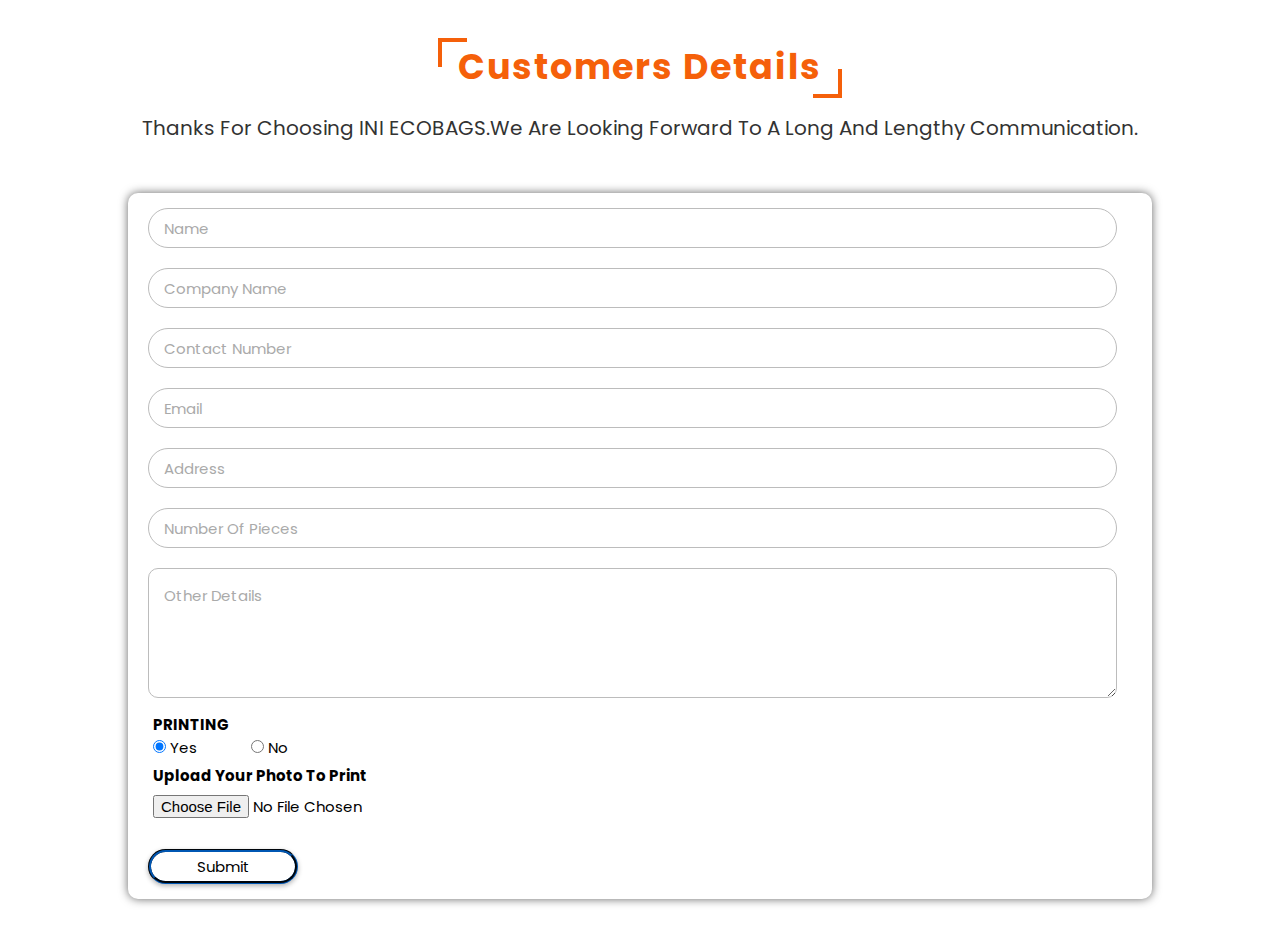
==== form.html @ a864f864 "Add files via upload" ====
<!DOCTYPE html>
<html lang="en">
<head>
    <title>INI ECO BAGS</title>
    <link rel="stylesheet" href="./assets/css/form.css">

</head>
<body>
    
    <section id="career-heading" class="career-heading">
        <h1 class="heading"> Customers Details</h1>
        <p> Thanks for choosing INI ECOBAGS.We are looking forward to a long and lengthy communication.</p>
    </section>
    <div class="career">
        <div class="career-form">
          <form action="mailto:contact@yourdomain.com" method="POST" enctype="multipart/form-data" name="EmailForm">
                <input type="text" name="name" placeholder="Name" class="career-form-txt" required>
                 <input type="text" name="name" placeholder="Company Name" class="career-form-txt" required>
                <input type="tel" id="phone" name="phone" pattern="[0-9]{10}" required placeholder="Contact number" maxlength="10" class="career-form-phone">
                <input type="email" name="email" placeholder="Email" class="career-form-email" required>
                <input type="text" name="name" placeholder="Address" class="career-form-txt" required>
                
                <input type="number" id="experience" name="experience" required placeholder="Number of pieces" class="career-form-experience">
                <textarea placeholder="Other Details" name="details" class="career-form-txtarea" required></textarea>
                <div class="radio-class">
                  <h2 class="name">PRINTING</h2>
                <label class="radio">
                  <input class="radio-one" type="radio" checked="checked" name="status" value="Yes">
                  <span class="checkmark"></span>
                  Yes
                </label>
                <label class="radio">
                  <input class="radio-two" type="radio" name="status" value="No">
                  <span class="checkmark"></span>
                  No
                </label>
                </div>
                <div class="file">
                  <h2 class="name">Upload Your Photo to print </h2>
                  <input class="upload" type="file" name="fileToUpload" accept=".doc,.docx,.pdf,.jpg,.png,.jfif,.jpeg,.gif"><br><br><br>
              </div>
                <input type="submit" value="Submit" name="submit" class="career-form-btn">
            </form>
        </div>
    </div>


  <!-- 
    - #BACK TO TOP
  -->

  <a href="#top" class="back-top-btn" aria-label="back to top" data-back-top-btn>
    <ion-icon name="chevron-up" aria-hidden="true"></ion-icon>
  </a>

</body>

</html>
---- assets/css/form.css ----
@import url('https://fonts.googleapis.com/css2?family=Poppins:ital,wght@0,200;0,300;0,400;0,500;1,100;1,300;1,400;1,500&display=swap');

*{
    font-family: 'Poppins', sans-serif;
    margin: 0;
    padding: 0;
    box-sizing: border-box;
    text-transform: capitalize;
    transition: all .2s linear;
    text-decoration: none;
}

html{
    font-size: 62.5%;
}

body{
    overflow-x: hidden;
}

.header{
    display: flex;
    align-items: center;
    justify-content: space-between;
    width: 100%;
    padding: 1rem 2rem;
    position: fixed;
    top: 0;
    left: 0;
    z-index: 100;
    position: fixed;
}

.header .logo img{
    width: 20%;
    height: 3rem;
    top: 0;
    left: 0;
}

.header .navbar ul{
    list-style-type: none;
    display: flex;
    align-items: center;
    justify-content: space-around;
}

.header .navbar ul li{
    margin: 0 1.5rem;
}

.header .navbar ul li a{
    font-size: 2rem;
    color: #fff;
}

.header .navbar ul li a:hover{
    color: #00bfff;
    text-decoration: underline;
}

.header .logo i{
    padding: 0.5rem;
}

.header .fa-bars{
    color: #fff;
    cursor: pointer;
    font-size: 3rem;
    display: none;
}

.home{
    min-height: 70vh;
    width: 100vw;
    background-image: url(../images/img2.jpg);
    background-size: cover;
    display: flex;
    align-items: center;
    justify-content: center;
    flex-flow: column;
    text-align: center;
    padding: 0 1rem;
    position: relative;
    overflow: hidden !important;
}

.home h2{
    color: #fff;
    font-size: 5.5rem;
}

.career-heading{
    text-align: center;
}

.heading{
    padding-top: 6rem;
    display: inline-block;
    font-size: 3.5rem;
    color: #f5600a;
    position: relative;
    letter-spacing: .2rem;
    margin: -2rem auto 2rem auto;
}

.career-heading p{
    font-size: 2rem;
    color: #333;
}

.heading::before, .heading::after{
    content: '';
    position: absolute;
    height: 2.5rem;
    width: 2.5rem;
    border-top: .4rem solid #f5600a;
    border-left: .4rem solid #f5600a;
}

.heading::before{
    top: 5.8rem;
    left: -2rem;
}

.heading::after{
    bottom: -.5rem;
    right: -2rem;
    transform: rotate(180deg);
}

.career
		{
			width: 80%;
			height: auto;
			margin: 5rem auto 5rem auto;
			display: flex;
			flex-wrap: wrap;
			padding: 10px;
			border-radius: 10px;
			background: #fff;
			box-shadow: 0px 0px 10px 0px #666;
		}
		.career-form
		{
            margin-top: .5rem;
			width: 100%;
			height: auto;
			flex: 50%;
			text-align: left;
		}
		.career-form-txt, .career-form-experience
		{
            margin-left: 2rem;
			width: 96.5%;
			height: 40px;
			color: #000;
			border: 1px solid #bcbcbc;
			border-radius: 50px;
			outline: none;
			margin-bottom: 20px;
			padding: 15px;
            font-size: 1.5rem;
		}
        .career-form-email
		{
            margin-left: 2rem;
			width: 96.5%;
			height: 40px;
			color: #000;
			border: 1px solid #bcbcbc;
			border-radius: 50px;
			outline: none;
			margin-bottom: 20px;
			padding: 15px;
            font-size: 1.5rem;
		}
		.career-form-txt::placeholder, .career-form-experience::placeholder
		{
			color: #aaa;
            font-size: 1.5rem;
		}
        .career-form-email::placeholder
		{
			color: #aaa;
            font-size: 1.5rem;
		}
        .radio-class
		{
            margin-left: 1rem;
			width: 110%;
            margin-top: -2rem;
			height: 40px;
			color: #000;
			margin-bottom: 5rem;
			padding: 15px;
		}
        .radio
        {
            margin-top: .75rem;
            font-size: 1.5rem;
            margin-right: 9.5rem;
        }
		.career-form-txtarea
		{
            margin-left: 2rem;
			width: 96.5%;
			height: 130px;
			color: #000;
			border: 1px solid #bcbcbc;
			border-radius: 10px;
			outline: none;
			margin-bottom: 20px;
			padding: 15px;
			font-family: 'Poppins', sans-serif;
            font-size: 1.5rem;
		}
		.career-form-txtarea::placeholder
		{
			color: #aaa;
            font-size: 1.5rem;
		}
        .file   
		{
            margin-left: 1rem;
			width: 100%;
            margin-top: -2.5rem;
			height: 40px;
			color: #000;
			margin-bottom: 5rem;
			padding: 15px;
		}
        .upload
        {
            margin-top: .75rem;
            font-size: 1.5rem;
            margin-bottom: 1rem;
        }
		.career-form-btn
		{
            margin-left: 2rem;
            outline: none;
            border: none;
            border-radius: 5rem;
            background: white;
            border-style: groove;
            border-color: #002e5f;
            font-size: 1.5rem;
            cursor: pointer;
            height: 3.5rem;
            margin-top: 1rem;
            margin-bottom: .5rem;
            width: 15rem;
            box-shadow: 0 .2rem .5rem rgba(0,0,0,.3);
		}
        .career-form-btn:hover{
            letter-spacing: .1rem;
            opacity: .9;
            color: white;
            background: #002e5f;
        }
		.career-form-phone
		{
            margin-left: 2rem;
			width: 96.5%;
			height: 40px;
			color: #000;
			border: 1px solid #bcbcbc;
			border-radius: 50px;
			outline: none;
			margin-bottom: 20px;
			padding: 15px;
            font-size: 1.5rem;
		}
		.career-form-phone::placeholder
		{
			color: #aaa;
            font-size: 1.5rem;
		}


/*-----------------------------------*\
  #FOOTER
\*-----------------------------------*/

.footer {
    background-color: var(--raisin-black);
    color: var(--battleship-gray);
    background-repeat: no-repeat;
    background-size: 100%;
    background-position: top;
  }
  
  .footer-top {
    padding-block-start: 100px;
    border-block-end: 1px solid var(--onyx);
  }
  
  .footer-top .container {
    display: grid;
    gap: 30px;
  }
  
  .footer .logo {
    color: var(--white);
    margin-block-end: 10px;
  }
  
  .footer-text {
    font-size: var(--fs-6);
    margin-block-end: 25px;
  }
  
  .footer-text .link {
    display: inline-block;
    color: var(--portland-orange);
  }
  
  .contact-item {
    margin-block-end: 15px;
    color: var(--white);
    font-weight: var(--fw-700);
    display: flex;
    align-items: center;
    gap: 15px;
  }
  
  .contact-item ion-icon {
    flex-shrink: 0;
    font-size: 22px;
    color: var(--portland-orange);
  }
  
  .social-list {
    display: flex;
    gap: 10px;
  }
  
  .social-link {
    background-color: var(--white);
    color: var(--black);
    padding: 12px;
    border-radius: 50%;
    transition: var(--transition-1);
  }
  
  .social-link:is(:hover, :focus) {
    background-color: var(--portland-orange);
    color: var(--white);
  }
  
  .footer-list-title {
    color: var(--white);
    font-size: var(--fs-5);
    font-weight: var(--fw-700);
    padding-block: 10px;
  }
  
  .footer-link {
    padding-block: 4px;
    transition: var(--transition-1);
  }
  
  .footer-link:is(:hover, :focus) { color: var(--portland-orange); }
  
  .footer-bottom { padding-block: 20px; }
  
  .copyright { margin-block-end: 10px; }
  
  .copyright-link { display: inline-block; }
  
  .footer-bottom .img {
    width: 100%;
    max-width: max-content;
  }
  
  
  
  
  /*-----------------------------------*\
    #BACK TO TOP
  \*-----------------------------------*/
  
  .back-top-btn {
    position: fixed;
    bottom: 10px;
    right: 20px;
    background-color: var(--portland-orange);
    color: var(--white);
    font-size: 25px;
    padding: 10px;
    border-radius: 50%;
    box-shadow: var(--shadow-2);
    opacity: 0;
    visibility: hidden;
    transition: var(--transition-1);
    z-index: 4;
  }
  
  .back-top-btn.active {
    opacity: 1;
    visibility: visible;
    transform: translateY(-10px);
  }
  
  
  
  
@media (min-width: 768px) {
    .footer .credit {
        text-align: right;
    }
    
    .footer .copyright {
        text-align: left;
    }
}

@media (max-width: 1000px){
    html{
        font-size: 50%;
    }

    .header .logo img{
        width: 20%;
        height: 3rem;
        top: 0;
        left: 0;
        background-size: cover;
    }

    .header .fa-bars{
        display: block;
        color: 	white;
    }

    .header .fa-bars:hover{
        color: #00bfff;
    }

    .header .navbar{
        position: fixed;
        top: -120%;
        left: 0;
        height: auto;
        width: 100%;
        background-color: white;
        z-index: 1000;
        border-top: .1rem solid rgba(0,0,0,.3);
    }

    .header .navbar ul{
        height: 100%;
        width: 100%;
        flex-flow: column;
    }

    .header .navbar ul li{
        margin: 1rem 0;
    }

    .header .navbar ul li a{
        color: grey;
        font-size: 2.4rem;
    }

    .header .fa-times{
        transform: rotate(90deg);
    }

    .header .nav-toggle{
        top: 5.8rem;
    }

    .home{
        min-height: 60vh;
    }

    .home h2{
        color: #fff;
        font-size: 4rem;
    }

    .back-to-top {
        width: 30px;
        height: 30px;
        font-size: 30px;
    }
}

@media (max-width: 1500px){
    .career
    {
        width: 80%;
        height: auto;
        margin: 5rem auto 5rem auto;
        display: flex;
        flex-wrap: wrap;
        padding: 10px;
        border-radius: 10px;
        background: #fff;
        box-shadow: 0px 0px 10px 0px #666;
    }
    .career-form
    {
        margin-top: .5rem;
        width: 100%;
        height: auto;
        flex: 50%;
        text-align: left;
    }
    .career-form-txt, .career-form-experience
    {
        margin-left: 1rem;
        width: 96.5%;
        height: 40px;
        color: #000;
        border: 1px solid #bcbcbc;
        border-radius: 50px;
        outline: none;
        margin-bottom: 20px;
        padding: 15px;
        font-size: 1.5rem;
    }
    .career-form-email
    {
        margin-left: 1rem;
        width: 96.5%;
        height: 40px;
        color: #000;
        border: 1px solid #bcbcbc;
        border-radius: 50px;
        outline: none;
        margin-bottom: 20px;
        padding: 15px;
        font-size: 1.5rem;
    }
    .career-form-txt::placeholder, .career-form-experience::placeholder
    {
        color: #aaa;
        font-size: 1.5rem;
    }
    .career-form-email::placeholder
    {
        color: #aaa;
        font-size: 1.5rem;
    }
    .radio-class
    {
        margin-left: 0;
        width: 110%;
        margin-top: -2.5rem;
        height: auto;
        color: #000;
        margin-bottom: auto;
        padding: 15px;
    }
    .radio
    {
        font-size: 1.5rem;
        margin-right: 5rem;
    }
    .career-form-txtarea
    {
        margin-left: 1rem;
        width: 96.5%;
        height: 130px;
        color: #000;
        border: 1px solid #bcbcbc;
        border-radius: 10px;
        outline: none;
        margin-bottom: 20px;
        padding: 15px;
        font-family: 'Poppins', sans-serif;
        font-size: 1.5rem;
    }
    .career-form-txtarea::placeholder
    {
        color: #aaa;
        font-size: 1.5rem;
    }
    .file   
    {
        margin-left: 0;
        width: 100%;
        margin-top: -2.5rem;
        height: 40px;
        color: #000;
        margin-bottom: 5rem;
        padding: 15px;
    }
    .upload
    {
        margin-top: .75rem;
        font-size: 1.5rem;
        margin-bottom: 1rem;
    }
    .career-form-btn
    {
        margin-left: 1rem;
        outline: none;
        border: none;
        border-radius: 5rem;
        background: white;
        border-style: groove;
        border-color: #002e5f;
        font-size: 1.5rem;
        cursor: pointer;
        height: 3.5rem;
        margin-top: 1rem;
        margin-bottom: .5rem;
        width: 15rem;
        box-shadow: 0 .2rem .5rem rgba(0,0,0,.3);
    }
    .career-form-btn:hover{
        letter-spacing: .1rem;
        opacity: .9;
        color: white;
        background: #002e5f;
    }
    .career-form-phone
    {
        margin-left: 1rem;
        width: 96.5%;
        height: 40px;
        color: #000;
        border: 1px solid #bcbcbc;
        border-radius: 50px;
        outline: none;
        margin-bottom: 20px;
        padding: 15px;
        font-size: 1.5rem;
    }
    .career-form-phone::placeholder
    {
        color: #aaa;
        font-size: 1.5rem;
    }
}
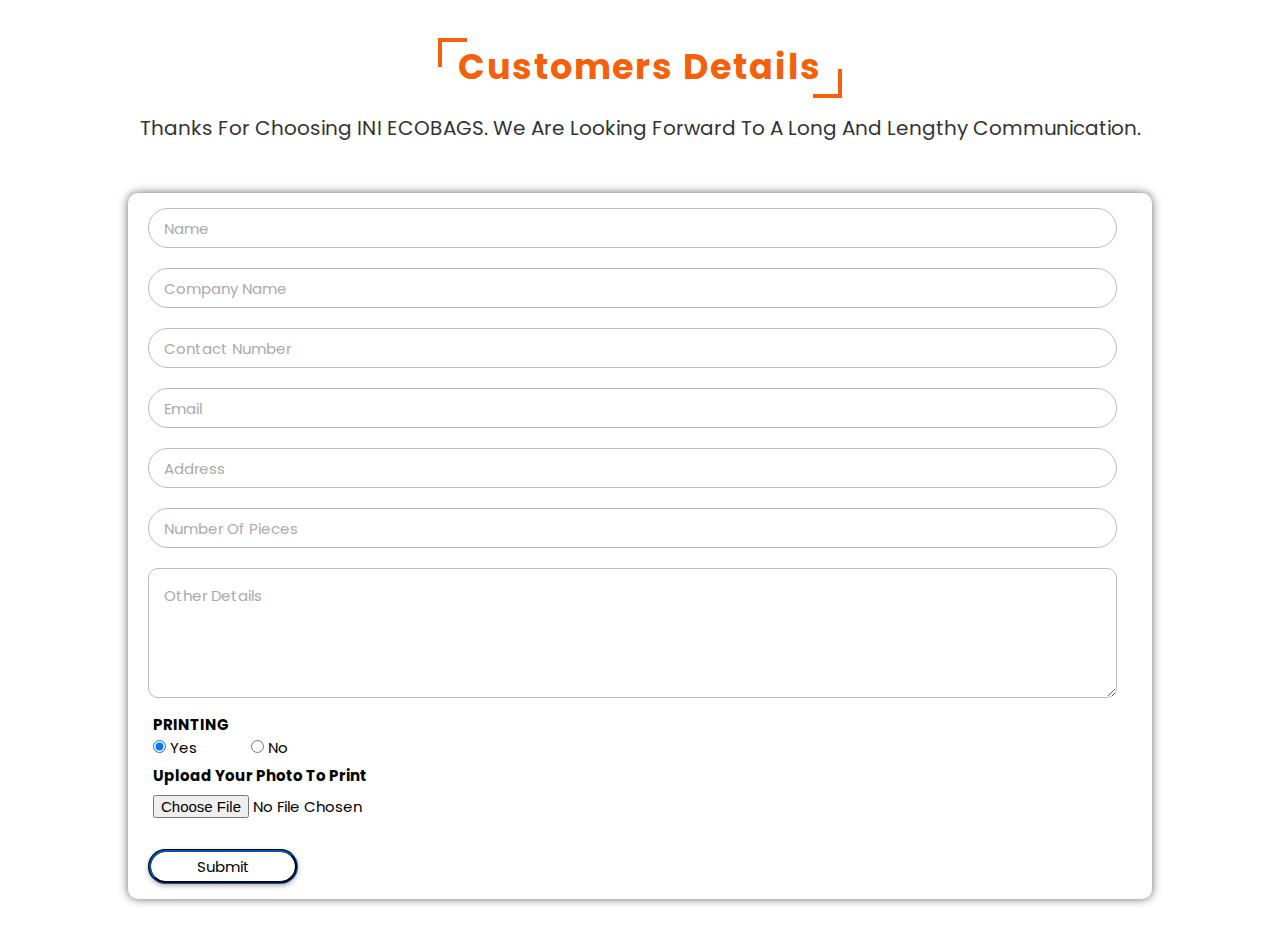
==== commit 8fb5d0fa: "Update form.html" ====
--- a/form.html
+++ b/form.html
@@ -1,58 +1,62 @@
 <!DOCTYPE html>
 <html lang="en">
 <head>
+    <meta charset="UTF-8">
+    <meta name="viewport" content="width=device-width, initial-scale=1.0">
     <title>INI ECO BAGS</title>
     <link rel="stylesheet" href="./assets/css/form.css">
-
 </head>
 <body>
     
     <section id="career-heading" class="career-heading">
         <h1 class="heading"> Customers Details</h1>
-        <p> Thanks for choosing INI ECOBAGS.We are looking forward to a long and lengthy communication.</p>
+        <p> Thanks for choosing INI ECOBAGS. We are looking forward to a long and lengthy communication.</p>
     </section>
     <div class="career">
         <div class="career-form">
-          <form action="mailto:contact@yourdomain.com" method="POST" enctype="multipart/form-data" name="EmailForm">
-                <input type="text" name="name" placeholder="Name" class="career-form-txt" required>
-                 <input type="text" name="name" placeholder="Company Name" class="career-form-txt" required>
-                <input type="tel" id="phone" name="phone" pattern="[0-9]{10}" required placeholder="Contact number" maxlength="10" class="career-form-phone">
-                <input type="email" name="email" placeholder="Email" class="career-form-email" required>
-                <input type="text" name="name" placeholder="Address" class="career-form-txt" required>
+            <form action="submit_form.php" method="POST" enctype="multipart/form-data" name="EmailForm">
+                <!-- Add CSRF token here -->
+                <!-- Add CSRF token here -->
+                <input type="hidden" name="csrf_token" value="<?php echo $_SESSION['csrf_token']; ?>">
                 
-                <input type="number" id="experience" name="experience" required placeholder="Number of pieces" class="career-form-experience">
-                <textarea placeholder="Other Details" name="details" class="career-form-txtarea" required></textarea>
+                <input type="text" name="name" placeholder="Name" class="career-form-txt" required autocomplete="name">
+                <input type="text" name="company_name" placeholder="Company Name" class="career-form-txt" required autocomplete="organization">
+                <input type="tel" id="phone" name="phone" pattern="[0-9]{10}" required placeholder="Contact number" maxlength="10" class="career-form-phone" autocomplete="tel">
+                <input type="email" name="email" placeholder="Email" class="career-form-email" required autocomplete="email">
+                <input type="text" name="address" placeholder="Address" class="career-form-txt" required autocomplete="address-level1">
+
+                <input type="number" id="num_pieces" name="num_pieces" required placeholder="Number of pieces" class="career-form-experience" autocomplete="off">
+                <textarea placeholder="Other Details" name="details" class="career-form-txtarea" required autocomplete="off"></textarea>
+                
                 <div class="radio-class">
-                  <h2 class="name">PRINTING</h2>
-                <label class="radio">
-                  <input class="radio-one" type="radio" checked="checked" name="status" value="Yes">
-                  <span class="checkmark"></span>
-                  Yes
-                </label>
-                <label class="radio">
-                  <input class="radio-two" type="radio" name="status" value="No">
-                  <span class="checkmark"></span>
-                  No
-                </label>
+                    <h2 class="name">PRINTING</h2>
+                    <label class="radio">
+                        <input class="radio-one" type="radio" checked="checked" name="status" value="Yes">
+                        <span class="checkmark"></span>
+                        Yes
+                    </label>
+                    <label class="radio">
+                        <input class="radio-two" type="radio" name="status" value="No">
+                        <span class="checkmark"></span>
+                        No
+                    </label>
                 </div>
+
                 <div class="file">
-                  <h2 class="name">Upload Your Photo to print </h2>
-                  <input class="upload" type="file" name="fileToUpload" accept=".doc,.docx,.pdf,.jpg,.png,.jfif,.jpeg,.gif"><br><br><br>
-              </div>
+                    <h2 class="name">Upload Your Photo to print</h2>
+                    <input class="upload" type="file" name="fileToUpload" accept=".doc,.docx,.pdf,.jpg,.png,.jfif,.jpeg,.gif"><br><br><br>
+                </div>
                 <input type="submit" value="Submit" name="submit" class="career-form-btn">
             </form>
         </div>
     </div>
 
-
-  <!-- 
+    <!-- 
     - #BACK TO TOP
-  -->
-
-  <a href="#top" class="back-top-btn" aria-label="back to top" data-back-top-btn>
-    <ion-icon name="chevron-up" aria-hidden="true"></ion-icon>
-  </a>
+    -->
+    <a href="#top" class="back-top-btn" aria-label="back to top" data-back-top-btn>
+        <ion-icon name="chevron-up" aria-hidden="true"></ion-icon>
+    </a>
 
 </body>
-
-</html>+</html>
